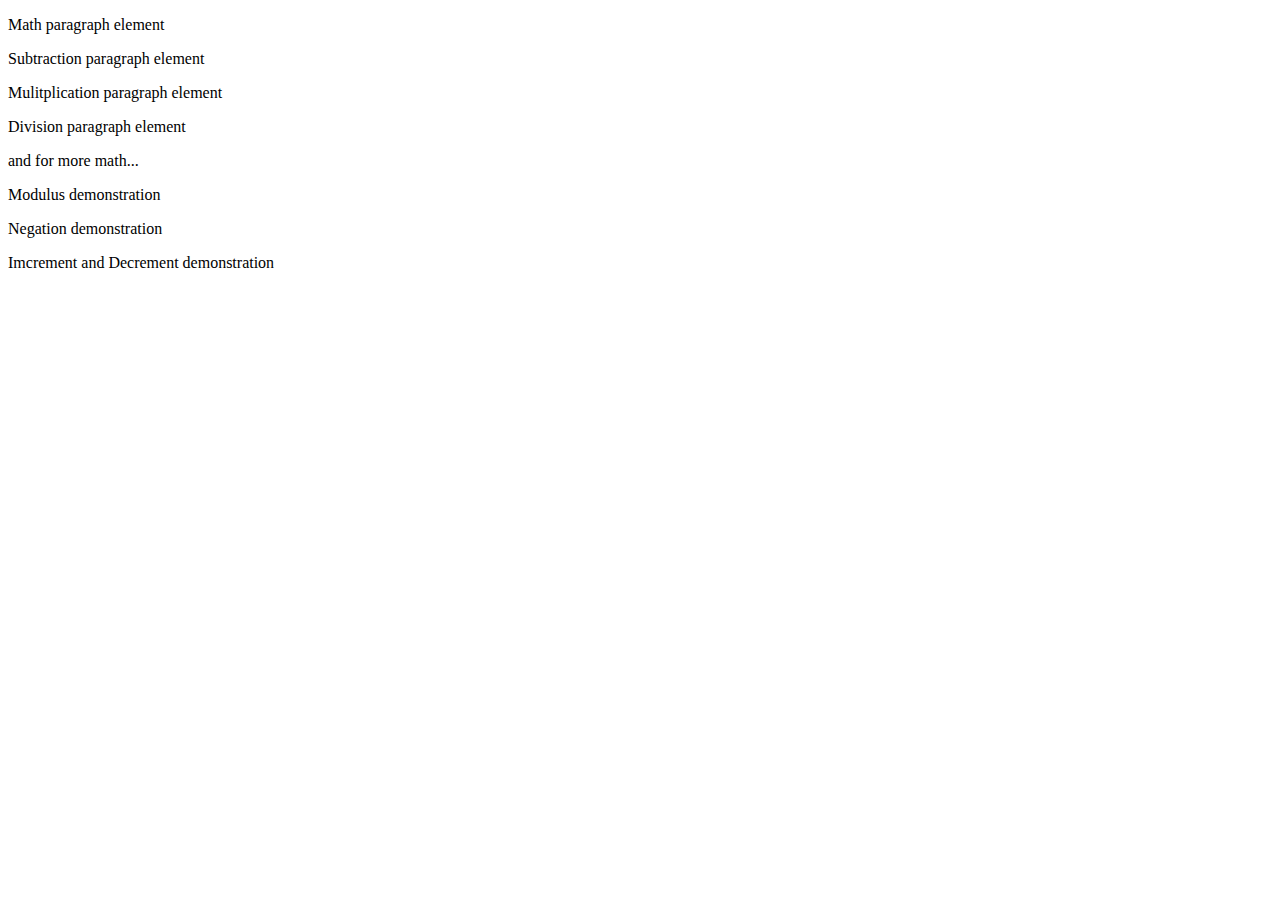
==== Basic JavaScript Projects/Project3_math_operators/index.html @ 9d208fb1 "corrected time button" ====
<!DOCTYPE html>
<html lang="en">

<head>
    <meta charset="utf-8">
    <script src="JS/main.js"></script>
    <title>JavaScript math operators</title>
</head>

<body>
    <p id="Addition" onclick="add()">Math paragraph element</p>
    <p id="Subtraction" onclick="subtract()">Subtraction paragraph element</p>
    <p id="Mulitplication" onclick="multiply()">Mulitplication paragraph element</p>
    <p id="Division" onclick="divide()">Division paragraph element</p>
    <p id="Math" onclick="doMath()">and for more math...</p>
    <p id="Modulus" onclick="doModulus()">Modulus demonstration</p>
    <p id="Negation" onclick="negative()">Negation demonstration</p>
    <p id="Increment" onclick="increase()">Imcrement and Decrement demonstration</p>
</body>
</html>
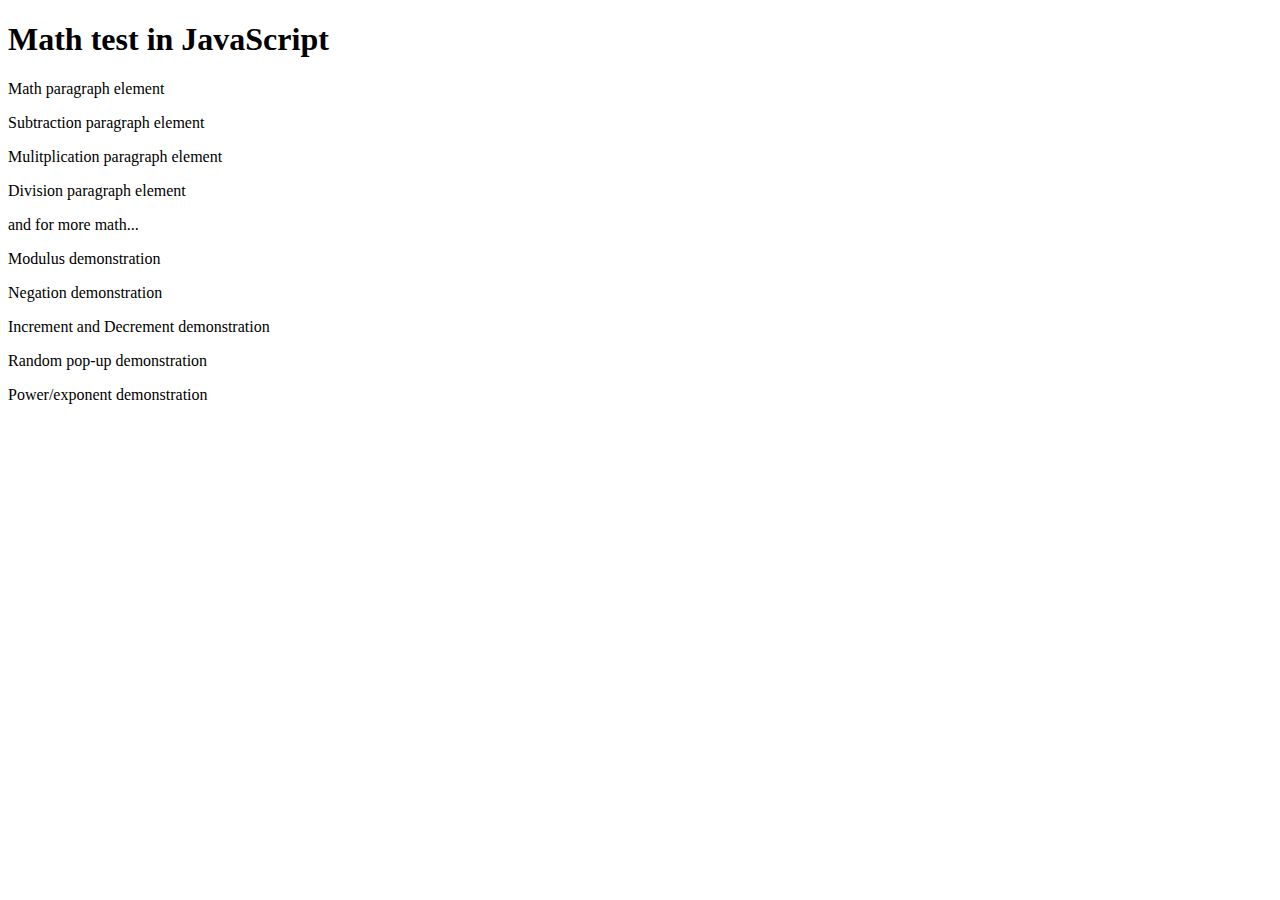
==== commit 9893337b: "Math operators assignment completed" ====
--- a/Basic JavaScript Projects/Project3_math_operators/index.html
+++ b/Basic JavaScript Projects/Project3_math_operators/index.html
@@ -8,6 +8,10 @@
 </head>
 
 <body>
+    <h1>Math test in JavaScript</h1>   
+
+    <!--clicking on each line will call a JS function -->
+
     <p id="Addition" onclick="add()">Math paragraph element</p>
     <p id="Subtraction" onclick="subtract()">Subtraction paragraph element</p>
     <p id="Mulitplication" onclick="multiply()">Mulitplication paragraph element</p>
@@ -15,6 +19,9 @@
     <p id="Math" onclick="doMath()">and for more math...</p>
     <p id="Modulus" onclick="doModulus()">Modulus demonstration</p>
     <p id="Negation" onclick="negative()">Negation demonstration</p>
-    <p id="Increment" onclick="increase()">Imcrement and Decrement demonstration</p>
+    <p id="Increment" onclick="increase()">Increment and Decrement demonstration</p>
+    <p id="Rand" onclick="randGen()">Random pop-up demonstration</p>
+    <p id="Power" onclick="expt()">Power/exponent demonstration</p>
 </body>
+
 </html>